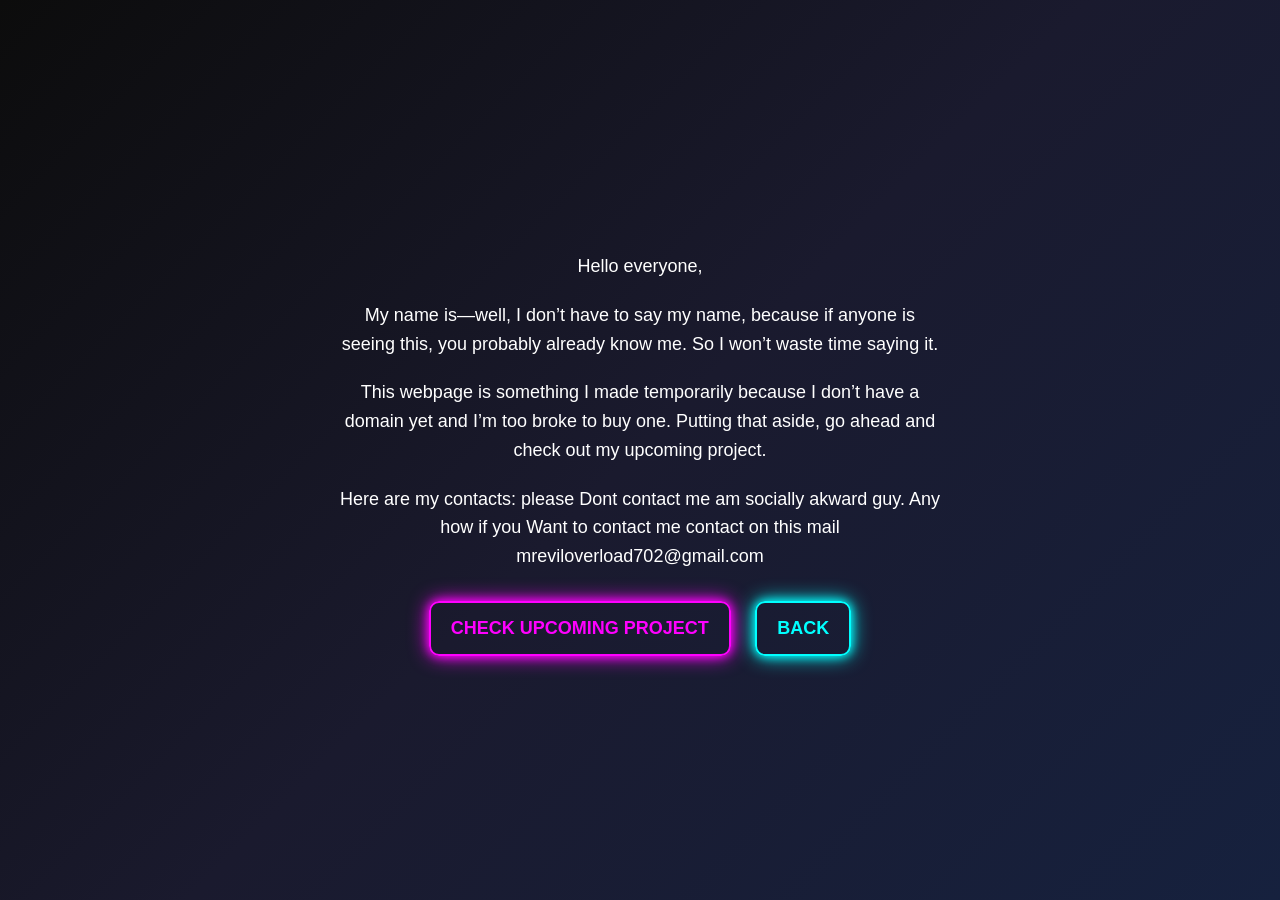
==== About me.html @ 7adeede6 "Add files via upload" ====
<html>
    <head>
        <title>About Me</title>
        <link rel="stylesheet" href="aboutme.css">
    </head>
    <body>
        <div class="container">
            <p>Hello everyone,</p>
            <p>My name is—well, I don’t have to say my name, because if anyone is seeing this, you probably already know me. So I won’t waste time saying it.</p>
            <p>This webpage is something I made temporarily because I don’t have a domain yet and I’m too broke to buy one. Putting that aside, go ahead and check out my upcoming project.</p>
            <p>Here are my contacts: please Dont contact me am socially akward guy. Any how if you Want to contact me contact on this mail mreviloverload702@gmail.com</p>
            <a href="Upcomingnextproject.html" class="btn">Check Upcoming Project</a>
            <a href="index.html" class="btn back-btn">Back</a>
        </div>
    </body>
</html>
---- aboutme.css ----
body {
    font-family: 'Arial', sans-serif;
    background: linear-gradient(135deg, #0c0c0c, #1a1a2e, #16213e);
    background-attachment: fixed;
    display: flex;
    justify-content: center;
    align-items: center;
    height: 100vh;
    margin: 0;
    color: #fff;
}

.container {
    text-align: center;
    max-width: 600px;
    padding: 20px;
}

p {
    font-size: 18px;
    line-height: 1.6;
    margin-bottom: 20px;
}

.btn {
    display: inline-block;
    padding: 15px 20px;
    background: transparent;
    color: #ff00ff;
    text-decoration: none;
    border: 2px solid #ff00ff;
    border-radius: 10px;
    font-size: 18px;
    font-weight: bold;
    text-transform: uppercase;
    transition: all 0.3s ease;
    box-shadow: 0 0 10px #ff00ff, 0 0 20px #ff00ff;
    margin: 10px;
}

.btn:hover {
    background: #ff00ff;
    color: #000;
    box-shadow: 0 0 20px #ff00ff, 0 0 40px #ff00ff, 0 0 60px #ff00ff;
    transform: scale(1.05);
}

.back-btn {
    border-color: #00ffff;
    color: #00ffff;
    box-shadow: 0 0 10px #00ffff, 0 0 20px #00ffff;
}

.back-btn:hover {
    background: #00ffff;
    color: #000;
    box-shadow: 0 0 20px #00ffff, 0 0 40px #00ffff, 0 0 60px #00ffff;
}
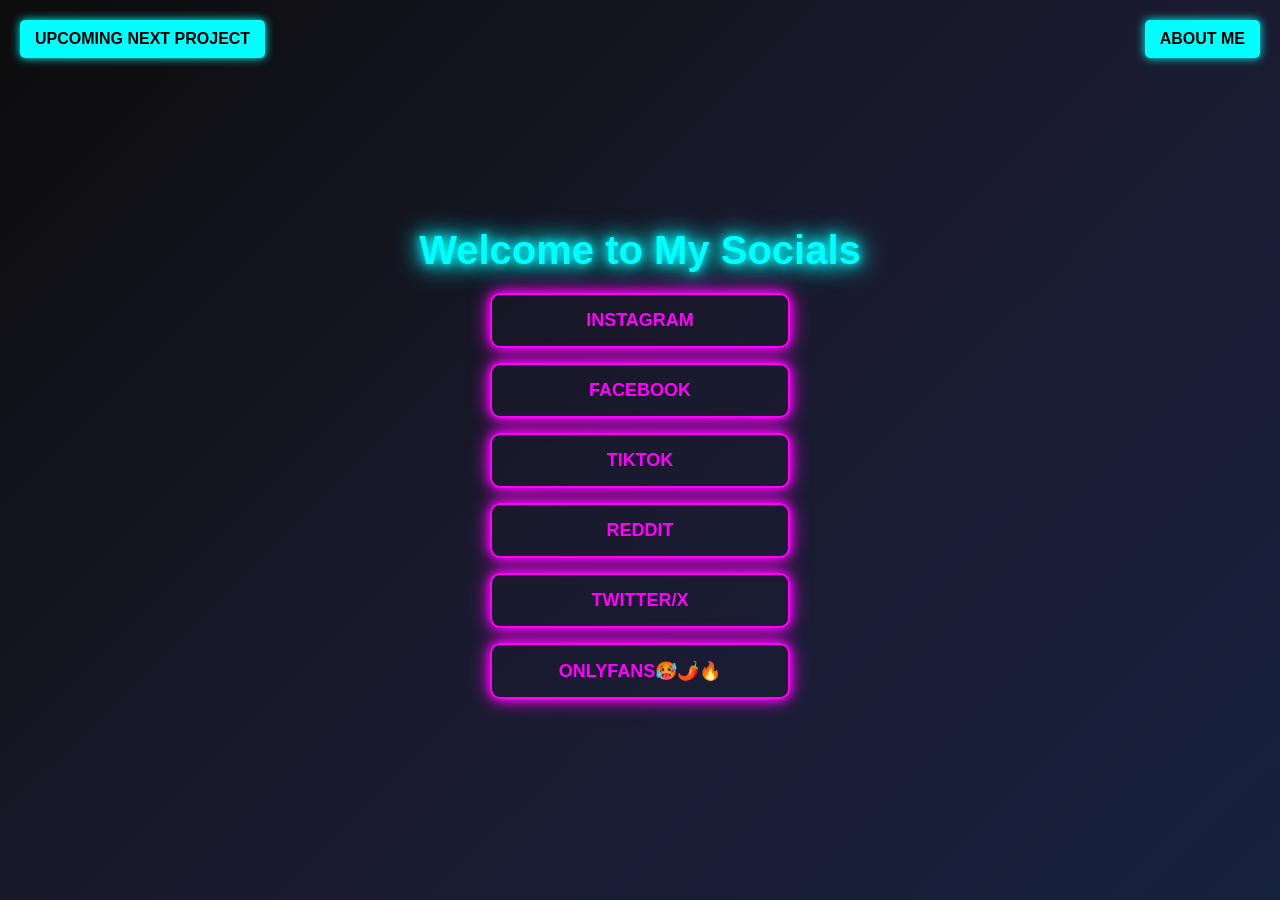
==== commit 8a8d4a47: "Update About me.html" ====
--- a/About me.html
+++ b/About me.html
@@ -1,16 +1,21 @@
 <html>
     <head>
-        <title>About Me</title>
-        <link rel="stylesheet" href="aboutme.css">
+        <title>Mine page</title>
+        <link rel="stylesheet" href="styles.css">
     </head>
     <body>
+        <a href="Upcomingnextproject.html" class="corner-btn left-btn">Upcoming next project</a>
+        <a href="About me.html" class="corner-btn right-btn">About me</a>
         <div class="container">
-            <p>Hello everyone,</p>
-            <p>My name is—well, I don’t have to say my name, because if anyone is seeing this, you probably already know me. So I won’t waste time saying it.</p>
-            <p>This webpage is something I made temporarily because I don’t have a domain yet and I’m too broke to buy one. Putting that aside, go ahead and check out my upcoming project.</p>
-            <p>Here are my contacts: please Dont contact me am socially akward guy. Any how if you Want to contact me contact on this mail mreviloverload702@gmail.com</p>
-            <a href="Upcomingnextproject.html" class="btn">Check Upcoming Project</a>
-            <a href="index.html" class="btn back-btn">Back</a>
+            <h1>Welcome to My Socials</h1>
+            <div class="links">
+                <a href="https://www.instagram.com/pixel_d.89/" class="social-link">Instagram</a>
+                <a href="https://www.facebook.com/share/16aVFWT7z6/" class="social-link">Facebook</a>
+                <a href="https://www.tiktok.com/@mr.theeviloverlord77?_r=1&_t=ZS-95VW1gerPqy" class="social-link">TikTok</a>
+                <a href="https://www.reddit.com/user/epexloard/" class="social-link">Reddit</a>
+                <a href="https://x.com/mreviloverloard" class="social-link">Twitter/X</a>
+                <a href="https://x.com/mreviloverloard" class="social-link">Onlyfans🥵🌶️🔥</a>
+            </div>
         </div>
     </body>
-</html>+</html>
--- a/styles.css
+++ b/styles.css
@@ -0,0 +1,81 @@
+body {
+    font-family: 'Arial', sans-serif;
+    background: linear-gradient(135deg, #0c0c0c, #1a1a2e, #16213e);
+    background-attachment: fixed;
+    display: flex;
+    justify-content: center;
+    align-items: center;
+    height: 100vh;
+    margin: 0;
+    color: #fff;
+}
+
+.container {
+    text-align: center;
+}
+
+h1 {
+    font-size: 2.5em;
+    color: #00ffff;
+    text-shadow: 0 0 10px #00ffff, 0 0 20px #00ffff, 0 0 30px #00ffff;
+    margin-bottom: 20px;
+}
+
+.links {
+    display: flex;
+    flex-direction: column;
+    gap: 15px;
+    max-width: 300px;
+    margin: 0 auto;
+}
+
+.social-link {
+    display: block;
+    padding: 15px 20px;
+    background: transparent;
+    color: #ff00ff;
+    text-decoration: none;
+    border: 2px solid #ff00ff;
+    border-radius: 10px;
+    font-size: 18px;
+    font-weight: bold;
+    text-transform: uppercase;
+    transition: all 0.3s ease;
+    box-shadow: 0 0 10px #ff00ff, 0 0 20px #ff00ff;
+}
+
+.social-link:hover {
+    background: #ff00ff;
+    color: #000;
+    box-shadow: 0 0 20px #ff00ff, 0 0 40px #ff00ff, 0 0 60px #ff00ff;
+    transform: scale(1.05);
+}
+
+.corner-btn {
+    position: absolute;
+    top: 20px;
+    padding: 10px 15px;
+    background: #00ffff;
+    color: #000;
+    border: none;
+    border-radius: 5px;
+    font-weight: bold;
+    text-transform: uppercase;
+    box-shadow: 0 0 10px #00ffff;
+    cursor: pointer;
+    transition: all 0.3s ease;
+    text-decoration: none;
+}
+
+.left-btn {
+    left: 20px;
+}
+
+.right-btn {
+    right: 20px;
+}
+
+.corner-btn:hover {
+    box-shadow: 0 0 20px #00ffff, 0 0 40px #00ffff;
+    transform: scale(1.1);
+}
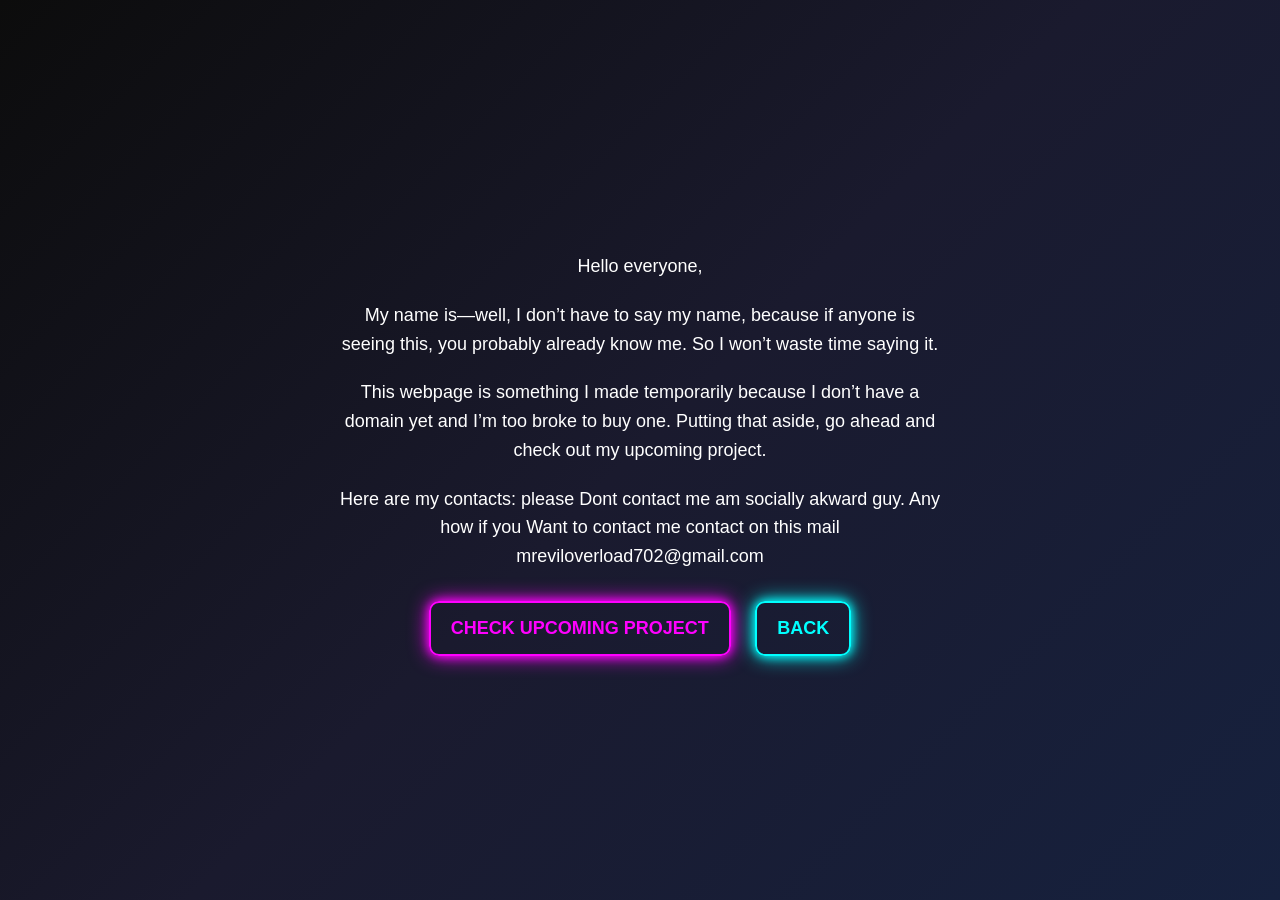
==== commit 65a3e82f: "Update About me.html" ====
--- a/About me.html
+++ b/About me.html
@@ -1,21 +1,16 @@
 <html>
     <head>
-        <title>Mine page</title>
-        <link rel="stylesheet" href="styles.css">
+        <title>About Me</title>
+        <link rel="stylesheet" href="aboutme.css">
     </head>
     <body>
-        <a href="Upcomingnextproject.html" class="corner-btn left-btn">Upcoming next project</a>
-        <a href="About me.html" class="corner-btn right-btn">About me</a>
         <div class="container">
-            <h1>Welcome to My Socials</h1>
-            <div class="links">
-                <a href="https://www.instagram.com/pixel_d.89/" class="social-link">Instagram</a>
-                <a href="https://www.facebook.com/share/16aVFWT7z6/" class="social-link">Facebook</a>
-                <a href="https://www.tiktok.com/@mr.theeviloverlord77?_r=1&_t=ZS-95VW1gerPqy" class="social-link">TikTok</a>
-                <a href="https://www.reddit.com/user/epexloard/" class="social-link">Reddit</a>
-                <a href="https://x.com/mreviloverloard" class="social-link">Twitter/X</a>
-                <a href="https://x.com/mreviloverloard" class="social-link">Onlyfans🥵🌶️🔥</a>
-            </div>
+            <p>Hello everyone,</p>
+            <p>My name is—well, I don’t have to say my name, because if anyone is seeing this, you probably already know me. So I won’t waste time saying it.</p>
+            <p>This webpage is something I made temporarily because I don’t have a domain yet and I’m too broke to buy one. Putting that aside, go ahead and check out my upcoming project.</p>
+            <p>Here are my contacts: please Dont contact me am socially akward guy. Any how if you Want to contact me contact on this mail mreviloverload702@gmail.com</p>
+            <a href="Upcomingnextproject.html" class="btn">Check Upcoming Project</a>
+            <a href="index.html" class="btn back-btn">Back</a>
         </div>
     </body>
 </html>
--- a/aboutme.css
+++ b/aboutme.css
@@ -0,0 +1,58 @@
+body {
+    font-family: 'Arial', sans-serif;
+    background: linear-gradient(135deg, #0c0c0c, #1a1a2e, #16213e);
+    background-attachment: fixed;
+    display: flex;
+    justify-content: center;
+    align-items: center;
+    height: 100vh;
+    margin: 0;
+    color: #fff;
+}
+
+.container {
+    text-align: center;
+    max-width: 600px;
+    padding: 20px;
+}
+
+p {
+    font-size: 18px;
+    line-height: 1.6;
+    margin-bottom: 20px;
+}
+
+.btn {
+    display: inline-block;
+    padding: 15px 20px;
+    background: transparent;
+    color: #ff00ff;
+    text-decoration: none;
+    border: 2px solid #ff00ff;
+    border-radius: 10px;
+    font-size: 18px;
+    font-weight: bold;
+    text-transform: uppercase;
+    transition: all 0.3s ease;
+    box-shadow: 0 0 10px #ff00ff, 0 0 20px #ff00ff;
+    margin: 10px;
+}
+
+.btn:hover {
+    background: #ff00ff;
+    color: #000;
+    box-shadow: 0 0 20px #ff00ff, 0 0 40px #ff00ff, 0 0 60px #ff00ff;
+    transform: scale(1.05);
+}
+
+.back-btn {
+    border-color: #00ffff;
+    color: #00ffff;
+    box-shadow: 0 0 10px #00ffff, 0 0 20px #00ffff;
+}
+
+.back-btn:hover {
+    background: #00ffff;
+    color: #000;
+    box-shadow: 0 0 20px #00ffff, 0 0 40px #00ffff, 0 0 60px #00ffff;
+}
